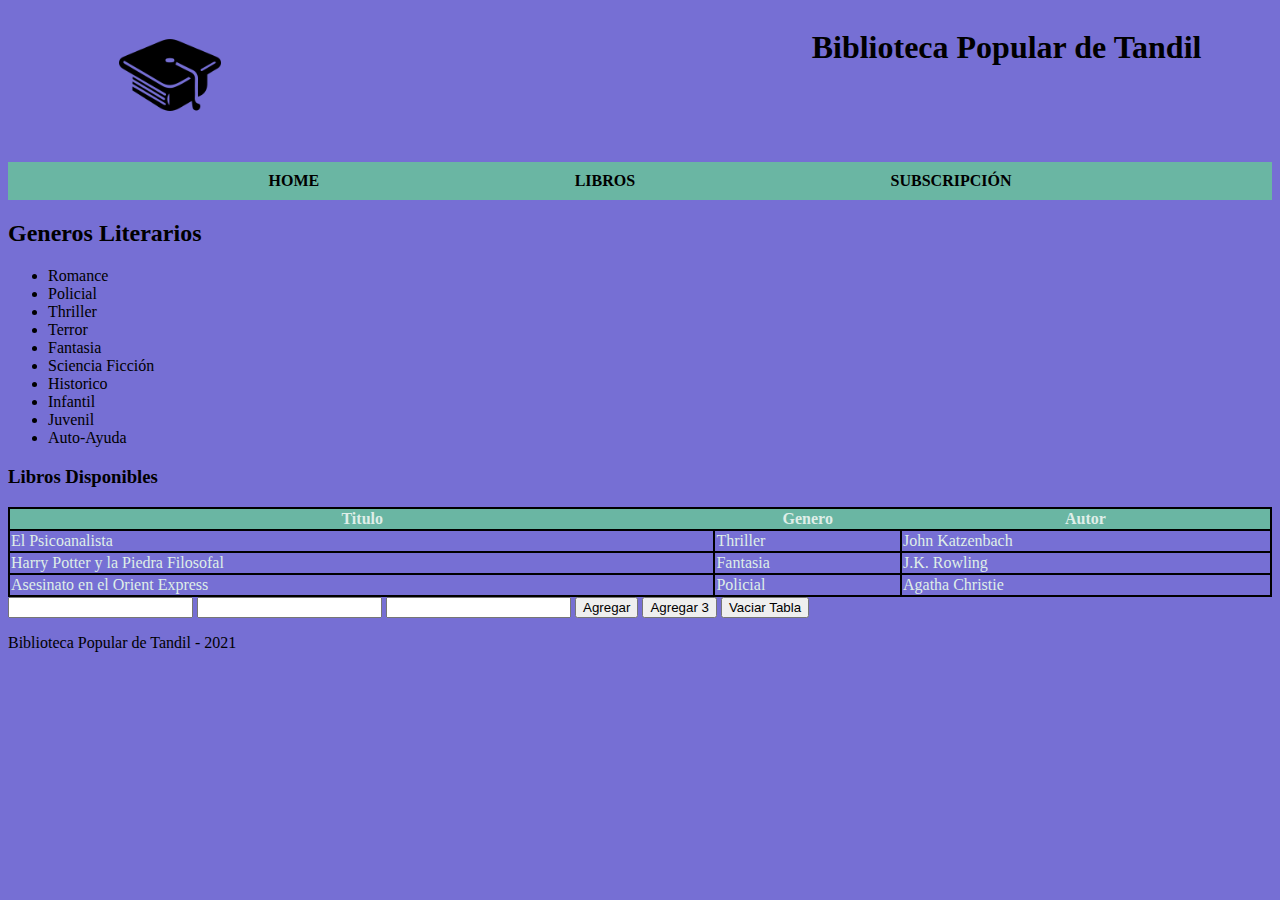
==== libros.html @ 14acf709 "js tabla mostrar, agregar y vaciar" ====
<!DOCTYPE html>
<html lang="es">
  <head>
    <meta charset="UTF-8" />
    <meta http-equiv="X-UA-Compatible" content="IE=edge" />
    <meta name="viewport" content="width=device-width, initial-scale=1.0" />
    <link rel="stylesheet" href="css/style.css" />
    <title>Biblioteca</title>
  </head>
  <body>
    <header>
      <div class="titulo">
        <figure>
          <img class="logo" src="images/logobiblioteca.png" alt="logo" />
        </figure>
        <h1>Biblioteca Popular de Tandil</h1>
      </div>
      <nav>
        <ul class="menu">
          <li><a href="index.html">Home</a></li>
          <li><a href="libros.html">Libros</a></li>
          <li><a href="subscripcion.html">Subscripción</a></li>
        </ul>
      </nav>
    </header>
    <section>
      <h2>Generos Literarios</h2>
      <article>
        <ul>
          <li>Romance</li>
          <li>Policial</li>
          <li>Thriller</li>
          <li>Terror</li>
          <li>Fantasia</li>
          <li>Sciencia Ficción</li>
          <li>Historico</li>
          <li>Infantil</li>
          <li>Juvenil</li>
          <li>Auto-Ayuda</li>
        </ul>
      </article>
    </section>
    <section>
      <h3>Libros Disponibles</h3>
      <table>
        <thead>
          <th>Titulo</th>
          <th>Genero</th>
          <th>Autor</th>
        </thead>
        <tbody id="tabla_libros">
          
        </tbody>
       
      </table>
    </section>
    <div>
      <form action="">
        <input type="text" name="titulo" id="titulo">
        <input type="text" name="genero" id="genero">
        <input type="text" name="autor" id="autor">
        <button type="button" id="btn_agregar">Agregar</button>
        <button type="button"  id="btn_agregar3">Agregar 3</button>
        <button type="button" id="btn_vaciar">Vaciar Tabla</button>
      </form>
    </div>
    <footer>
      <p>Biblioteca Popular de Tandil - 2021</p>
    </footer>

   
    <script text="text/javascript" src="js/tablaNueva.js"></script>
 
  </body>

</html>
---- css/style.css ----
body {
    background-color: #766fd4;
    font-family: cursive;
}

.titulo {
    display: flex;
    justify-content: space-around;
}

.logo {
    width: 20%;

}

.btn_menu {
    color: white;
    padding: 15px;
}

.btn_menu a {
    color: white;
    text-decoration: none;
}

.menu {
    display: flex;
    justify-content: space-evenly;
    background-color: #67ce92bd;
    list-style: none;
    padding: 10px;
}

.menu li a {
    color: black;
    font-weight: bold;
    text-transform: uppercase;
    text-decoration-line: none;
    padding: 5px;
}

.menu li:hover {
    background-color: aquamarine;
}

.biblioteca {
    width: 100%;
}


th {
    background-color: #67ce92bd;
    color: rgb(223, 238, 232);
}

tbody {
    color: rgb(223, 238, 232);
}


table,
td,
tr {
    border: 2px solid black;
    border-collapse: collapse;
}

table {
    width: 100%;
}

.contenedor-formulario {
    display: flex;
    justify-content: center;
    align-items: center;
    flex-direction: column;

}

.captcha {
    padding-top: 2%;
    padding-bottom: 2%;
}

@media only screen and (min-width: 600px) {

    .btn_menu {
        display: none;
    }

    .menu {
        display: flex;
        flex-direction: row;
    }
}
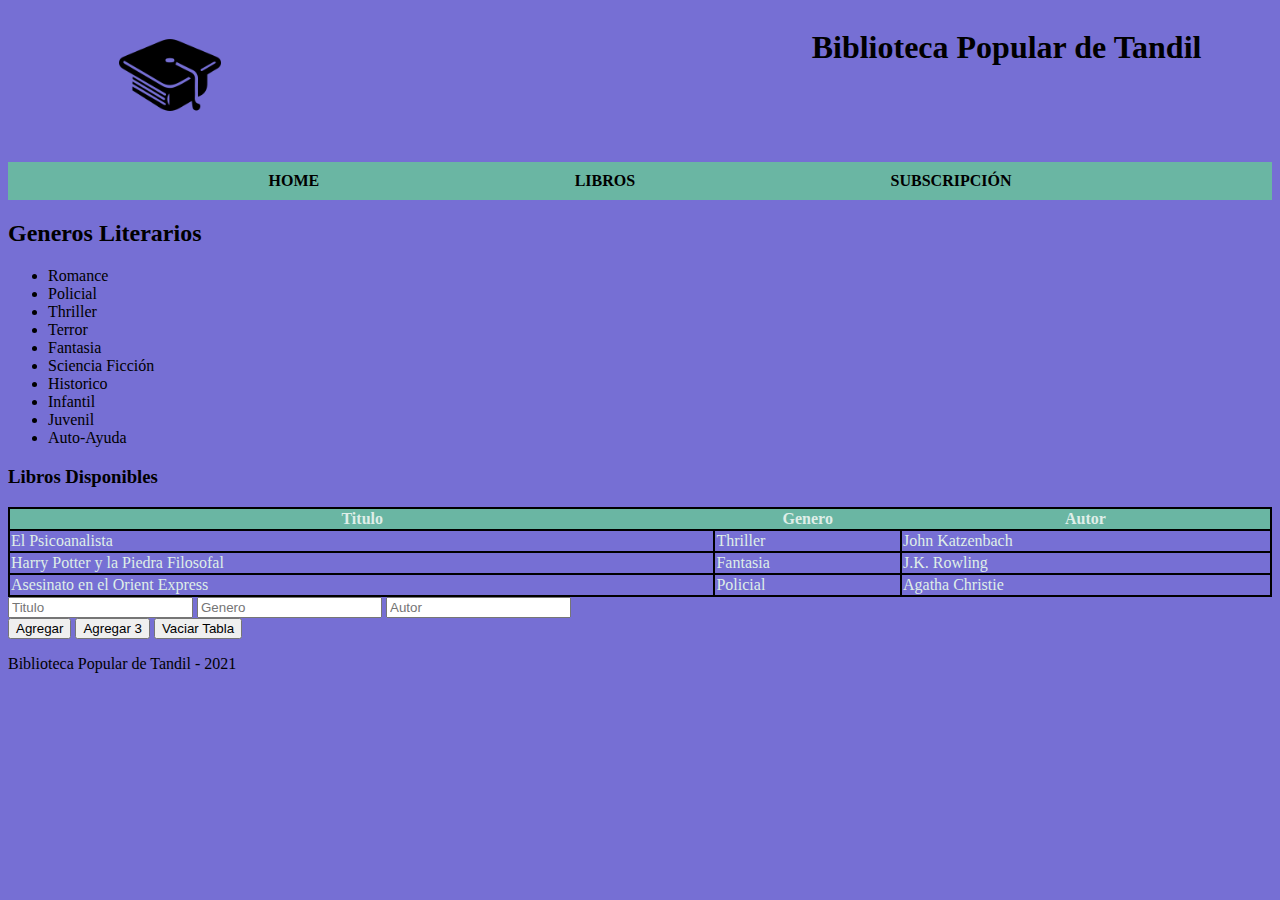
==== commit 82765184: "Cambios js css y tabla dinamica" ====
--- a/libros.html
+++ b/libros.html
@@ -15,6 +15,7 @@
         </figure>
         <h1>Biblioteca Popular de Tandil</h1>
       </div>
+      <div class="btn_menu"><a>Menú</a></div>
       <nav>
         <ul class="menu">
           <li><a href="index.html">Home</a></li>
@@ -48,29 +49,26 @@
           <th>Genero</th>
           <th>Autor</th>
         </thead>
-        <tbody id="tabla_libros">
-          
-        </tbody>
-       
+        <tbody id="tabla_libros"></tbody>
       </table>
     </section>
     <div>
-      <form action="">
-        <input type="text" name="titulo" id="titulo">
-        <input type="text" name="genero" id="genero">
-        <input type="text" name="autor" id="autor">
-        <button type="button" id="btn_agregar">Agregar</button>
-        <button type="button"  id="btn_agregar3">Agregar 3</button>
-        <button type="button" id="btn_vaciar">Vaciar Tabla</button>
+      <form action="" id="form_libros">
+        <input type="text" name="titulo" placeholder="Titulo" required/>
+        <input type="text" name="genero" placeholder="Genero" required/>
+        <input type="text" name="autor" placeholder="Autor" required/>
+        <div>
+          <button>Agregar</button>
+          <button id="btn_agregar3">Agregar 3</button>
+          <button id="btn_vaciar">Vaciar Tabla</button>
+        </div>
       </form>
     </div>
     <footer>
       <p>Biblioteca Popular de Tandil - 2021</p>
     </footer>
 
-   
+    <script text="text/javascript" src="js/menuResponsive.js"></script>
     <script text="text/javascript" src="js/tablaNueva.js"></script>
- 
   </body>
-
 </html>
--- a/css/style.css
+++ b/css/style.css
@@ -9,11 +9,12 @@
 }
 
 .logo {
-    width: 20%;
+    width: 100%;
 
 }
 
 .btn_menu {
+    background-color: #67ce92bd;
     color: white;
     padding: 15px;
 }
@@ -24,11 +25,11 @@
 }
 
 .menu {
-    display: flex;
-    justify-content: space-evenly;
-    background-color: #67ce92bd;
+
     list-style: none;
     padding: 10px;
+    display: none;
+    flex-direction: column;
 }
 
 .menu li a {
@@ -37,6 +38,10 @@
     text-transform: uppercase;
     text-decoration-line: none;
     padding: 5px;
+}
+
+ul.menu.show {
+    display: flex;
 }
 
 .menu li:hover {
@@ -69,27 +74,45 @@
     width: 100%;
 }
 
+
 .contenedor-formulario {
     display: flex;
     justify-content: center;
     align-items: center;
     flex-direction: column;
-
 }
 
-.captcha {
-    padding-top: 2%;
-    padding-bottom: 2%;
+.formulario {
+    display: grid;
+    grid-template-areas:
+        "nombre"
+        "apellido"
+        "mail"
+        "captcha"
+        "ingresarCaptcha";
 }
 
+
+
+
 @media only screen and (min-width: 600px) {
+
+    .logo {
+        width: 20%;
+
+    }
 
     .btn_menu {
         display: none;
     }
 
     .menu {
+        background-color: #67ce92bd;
         display: flex;
         flex-direction: row;
+        justify-content: space-evenly;
+
     }
+
+
 }